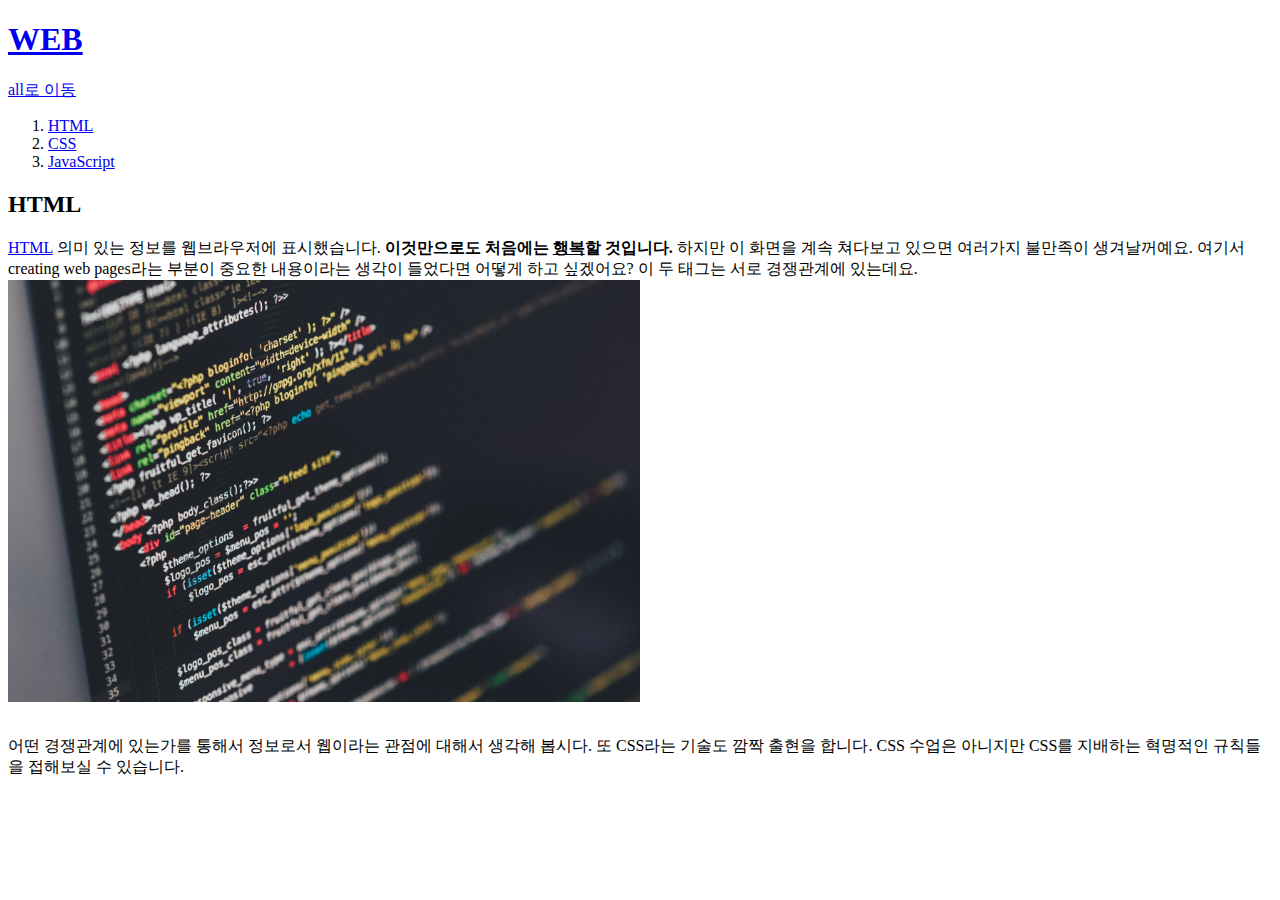
==== 1.html @ e141476e "first version" ====
<!doctype html>
<html>
<head>
  <title> WEB1 - html</title>
  <meta charset="utf-8">
</head>
<body>
  <h1><a href="index.html">WEB</a></h1>
  <a href="all.html">all로 이동</a>
  <ol>
    <li><a href="1.html">HTML</a></li>
    <li><a href="2.html">CSS</a></li>
    <li><a href="3.html">JavaScript</a></li>
  </ol>
  <h2>HTML</h2>
  <p>
  <a href="https://www.w3.org/TR/html5/" target="_blank" title="html5 specification">
  HTML</a>
  의미 있는 정보를 웹브라우저에 표시했습니다. <strong>이것만으로도 처음에는 <u>행복</u>할 것입니다.</strong> 하지만 이 화면을 계속 쳐다보고 있으면 여러가지 불만족이 생겨날꺼예요. 여기서 creating web pages라는 부분이 중요한 내용이라는 생각이 들었다면 어떻게 하고 싶겠어요?
  이 두 태그는 서로 경쟁관계에 있는데요.
  <img src="coding12.jpg" width="50%">
  </p><p style="margin-top:30px;">어떤 경쟁관계에 있는가를 통해서
  정보로서 웹이라는 관점에 대해서 생각해 봅시다.
  또 CSS라는
  기술도 깜짝 출현을 합니다.
  CSS 수업은 아니지만
  CSS를 지배하는 혁명적인 규칙들을
  접해보실 수 있습니다.
  </p>
</body>
</html>
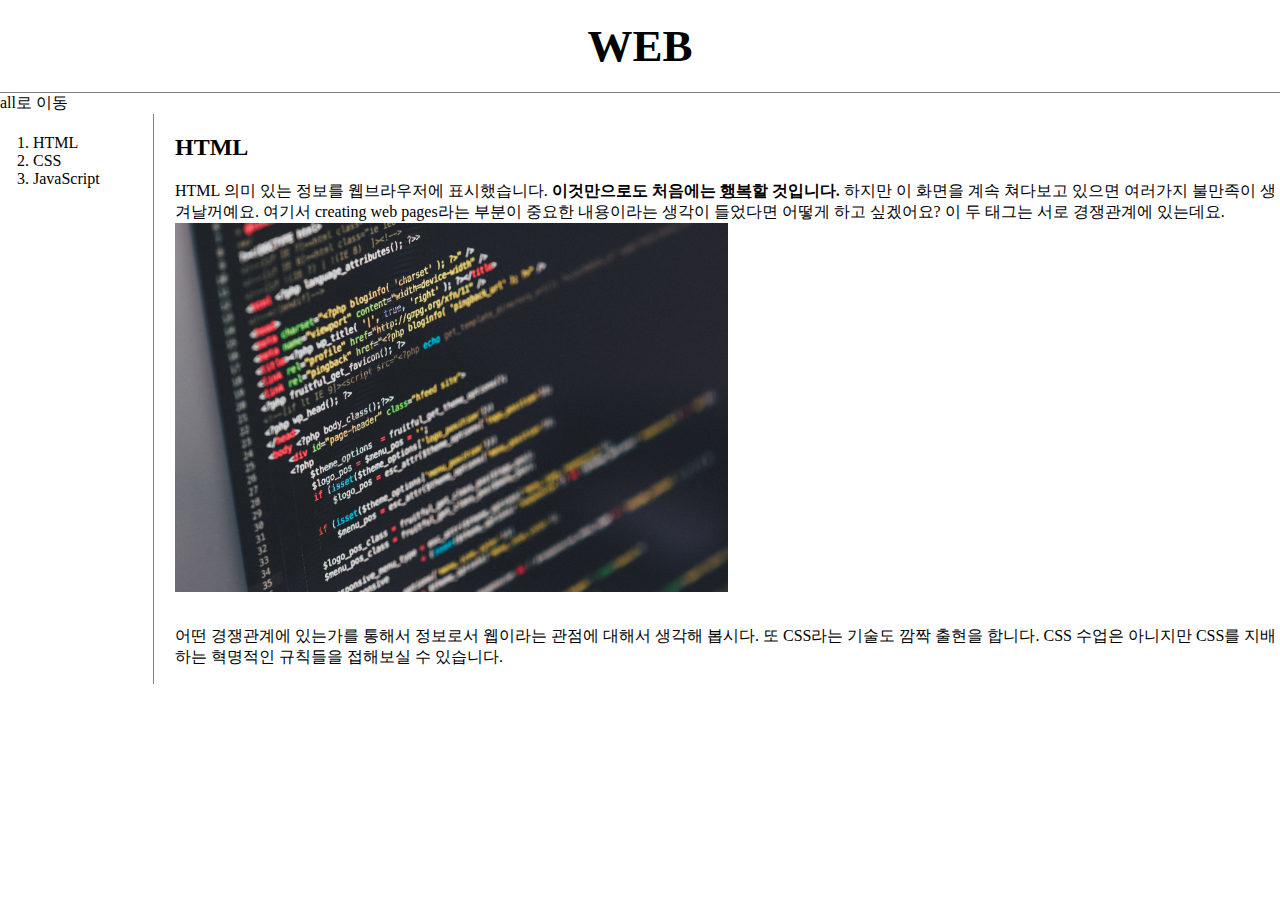
==== commit 3fa44b86: "after css" ====
--- a/1.html
+++ b/1.html
@@ -3,29 +3,55 @@
 <head>
   <title> WEB1 - html</title>
   <meta charset="utf-8">
+  <link rel="stylesheet" href="style.css">
 </head>
 <body>
   <h1><a href="index.html">WEB</a></h1>
   <a href="all.html">all로 이동</a>
-  <ol>
-    <li><a href="1.html">HTML</a></li>
-    <li><a href="2.html">CSS</a></li>
-    <li><a href="3.html">JavaScript</a></li>
-  </ol>
-  <h2>HTML</h2>
-  <p>
-  <a href="https://www.w3.org/TR/html5/" target="_blank" title="html5 specification">
-  HTML</a>
-  의미 있는 정보를 웹브라우저에 표시했습니다. <strong>이것만으로도 처음에는 <u>행복</u>할 것입니다.</strong> 하지만 이 화면을 계속 쳐다보고 있으면 여러가지 불만족이 생겨날꺼예요. 여기서 creating web pages라는 부분이 중요한 내용이라는 생각이 들었다면 어떻게 하고 싶겠어요?
-  이 두 태그는 서로 경쟁관계에 있는데요.
-  <img src="coding12.jpg" width="50%">
-  </p><p style="margin-top:30px;">어떤 경쟁관계에 있는가를 통해서
-  정보로서 웹이라는 관점에 대해서 생각해 봅시다.
-  또 CSS라는
-  기술도 깜짝 출현을 합니다.
-  CSS 수업은 아니지만
-  CSS를 지배하는 혁명적인 규칙들을
-  접해보실 수 있습니다.
-  </p>
+  <div id="grid">
+    <ol>
+      <li><a href="1.html">HTML</a></li>
+      <li><a href="2.html">CSS</a></li>
+      <li><a href="3.html">JavaScript</a></li>
+    </ol>
+    <div id="article">
+      <h2>HTML</h2>
+      <p>
+      <a href="https://www.w3.org/TR/html5/" target="_blank" title="html5 specification">
+      HTML</a>
+      의미 있는 정보를 웹브라우저에 표시했습니다. <strong>이것만으로도 처음에는 <u>행복</u>할 것입니다.</strong> 하지만 이 화면을 계속 쳐다보고 있으면 여러가지 불만족이 생겨날꺼예요. 여기서 creating web pages라는 부분이 중요한 내용이라는 생각이 들었다면 어떻게 하고 싶겠어요?
+      이 두 태그는 서로 경쟁관계에 있는데요.
+      <img src="coding12.jpg" width="50%">
+      </p><p style="margin-top:30px;">어떤 경쟁관계에 있는가를 통해서
+      정보로서 웹이라는 관점에 대해서 생각해 봅시다.
+      또 CSS라는
+      기술도 깜짝 출현을 합니다.
+      CSS 수업은 아니지만
+      CSS를 지배하는 혁명적인 규칙들을
+      접해보실 수 있습니다.
+      </p>
+    </div>
+  </div>
+  <div id="disqus_thread"></div>
+  <script>
+
+  /**
+  *  RECOMMENDED CONFIGURATION VARIABLES: EDIT AND UNCOMMENT THE SECTION BELOW TO INSERT DYNAMIC VALUES FROM YOUR PLATFORM OR CMS.
+  *  LEARN WHY DEFINING THESE VARIABLES IS IMPORTANT: https://disqus.com/admin/universalcode/#configuration-variables*/
+  /*
+  var disqus_config = function () {
+  this.page.url = PAGE_URL;  // Replace PAGE_URL with your page's canonical URL variable
+  this.page.identifier = PAGE_IDENTIFIER; // Replace PAGE_IDENTIFIER with your page's unique identifier variable
+  };
+  */
+  (function() { // DON'T EDIT BELOW THIS LINE
+  var d = document, s = d.createElement('script');
+  s.src = 'https://web1-q1smgfpwd4.disqus.com/embed.js';
+  s.setAttribute('data-timestamp', +new Date());
+  (d.head || d.body).appendChild(s);
+  })();
+  </script>
+  <noscript>Please enable JavaScript to view the <a href="https://disqus.com/?ref_noscript">comments powered by Disqus.</a></noscript>
+
 </body>
 </html>
--- a/style.css
+++ b/style.css
@@ -0,0 +1,41 @@
+body {
+  margin: 0;
+}
+a {
+  color: black;
+  text-decoration: none;
+}
+h1 {
+  font-size: 45px;
+  text-align: center;
+  border-bottom: 1px solid gray;
+  margin: 0;
+  padding: 20px;
+}
+ol {
+  border-right: 1px solid gray;
+  width: 100px;
+  margin: 0;
+  padding: 20px;
+}
+#grid{
+  display: grid;
+  grid-template-columns: 150px 1fr;
+}
+#grid ol {
+  padding-left: 33px;
+}
+#grid #article{
+  padding-left: 25px;
+}
+@media (max-width:800px) {
+  #grid{
+    display: block;
+  }
+  ol {
+    border-right: none;
+  }
+  h1 {
+    border-bottom: none;
+  }
+}
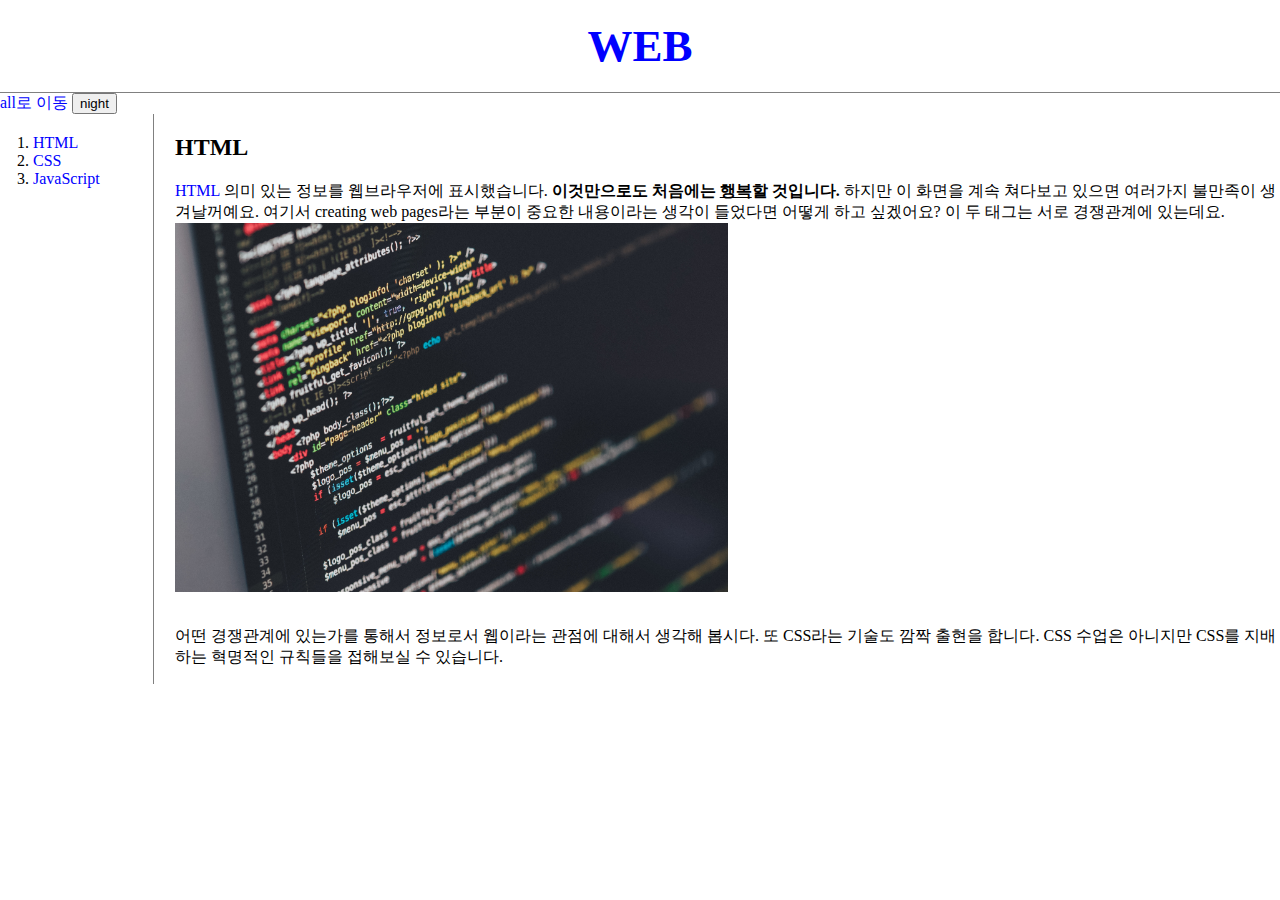
==== commit bcf40d6d: "javascript end..." ====
--- a/1.html
+++ b/1.html
@@ -4,10 +4,12 @@
   <title> WEB1 - html</title>
   <meta charset="utf-8">
   <link rel="stylesheet" href="style.css">
+  <script src="colors.js"></script>
 </head>
 <body>
   <h1><a href="index.html">WEB</a></h1>
   <a href="all.html">all로 이동</a>
+  <input type="button" value="night" onclick="nightDayHandler(this);">
   <div id="grid">
     <ol>
       <li><a href="1.html">HTML</a></li>
--- a/style.css
+++ b/style.css
@@ -2,7 +2,7 @@
   margin: 0;
 }
 a {
-  color: black;
+  color: blue;
   text-decoration: none;
 }
 h1 {
